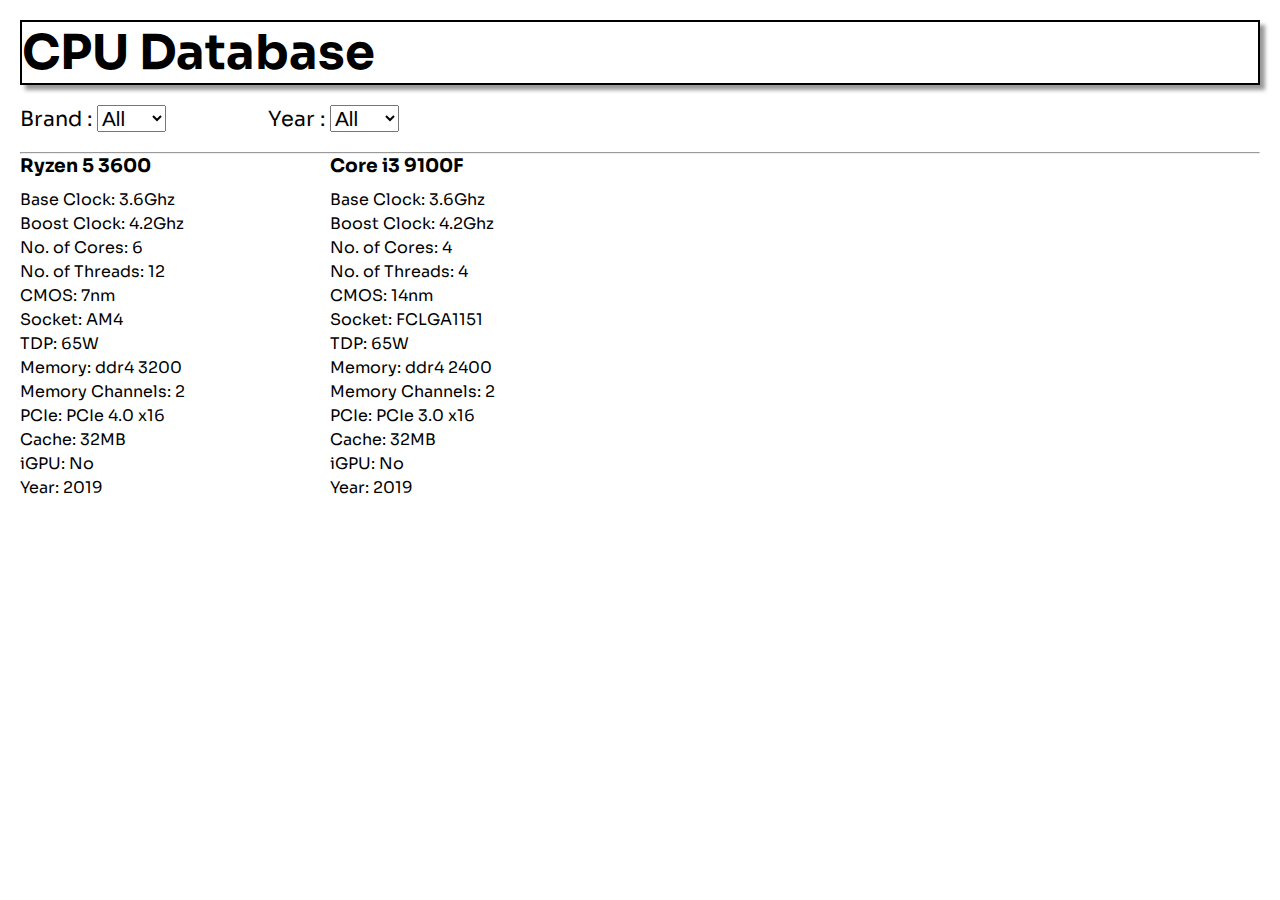
==== index.html @ 7ccb5e6c "Initial Build" ====
<!DOCTYPE html>
<html lang="en">
<head>
    <meta charset="UTF-8">
    <meta name="viewport" content="width=device-width, initial-scale=1.0">
    <link href="https://fonts.googleapis.com/css2?family=Sora&display=swap" rel="stylesheet">
    <link href="css/styles.css" rel="stylesheet">
    <title>CPU Database</title>
</head>
<body>
    <h1>CPU Database</h1>
    <div class="selects">
        <span>Brand :</span>
        <select name="brand" id="brand">
            <option value="amd intel">All</option>
            <option value="intel">Intel</option>
            <option value="amd">AMD</option>
        </select>
    </div>
    <div class="selects">
        <span>Year :</span>
        <select name="year" id="year">
            <option value="2019 2020">All</option>
            <option value="2019">2019</option>
            <option value="2020">2020</option>
        </select>
    </div>
    <div class="main-body">
        <hr>
        <div class="item-container">
            
        </div>
    </div>
    <script src="js/script.js"></script>
    <script src="js/ajax-util.js"></script>
</body>
</html>
---- css/styles.css ----
* {
    margin: 0px;
    padding: 0px;
}

body {
    padding-left: 20px;
    padding-right: 20px;
}

h1 {
    font-family: "Sora", sans-serif;
    margin-top: 20px;
    margin-bottom: 20px;
    font-size: 3em;
    border: 2px black solid;
    box-shadow: #999999 5px 5px 4px;
}

.selects {
    font-family: "Sora", sans-serif;
    font-size: 1.3em;
    float: left;
    width: calc(20%);
}

.selects select {
    font-size: 1em;
}

.main-body {
    padding-top: 20px;
    clear: both;
}

.main-body .cpu-item {
    line-height: 1.5em;
    font-family: "Sora", sans-serif;
    float: left;
    width: calc(25%);
}

.main-body .cpu-item h3 {
    padding-bottom: 10px;
}

@media only screen and (max-width: 991px) {
    .main-body .cpu-item {
        width: calc(33.33%);
    }
}

@media only screen and (max-width: 768px) {
    .main-body .cpu-item {
        width: calc(50%);
    }
}
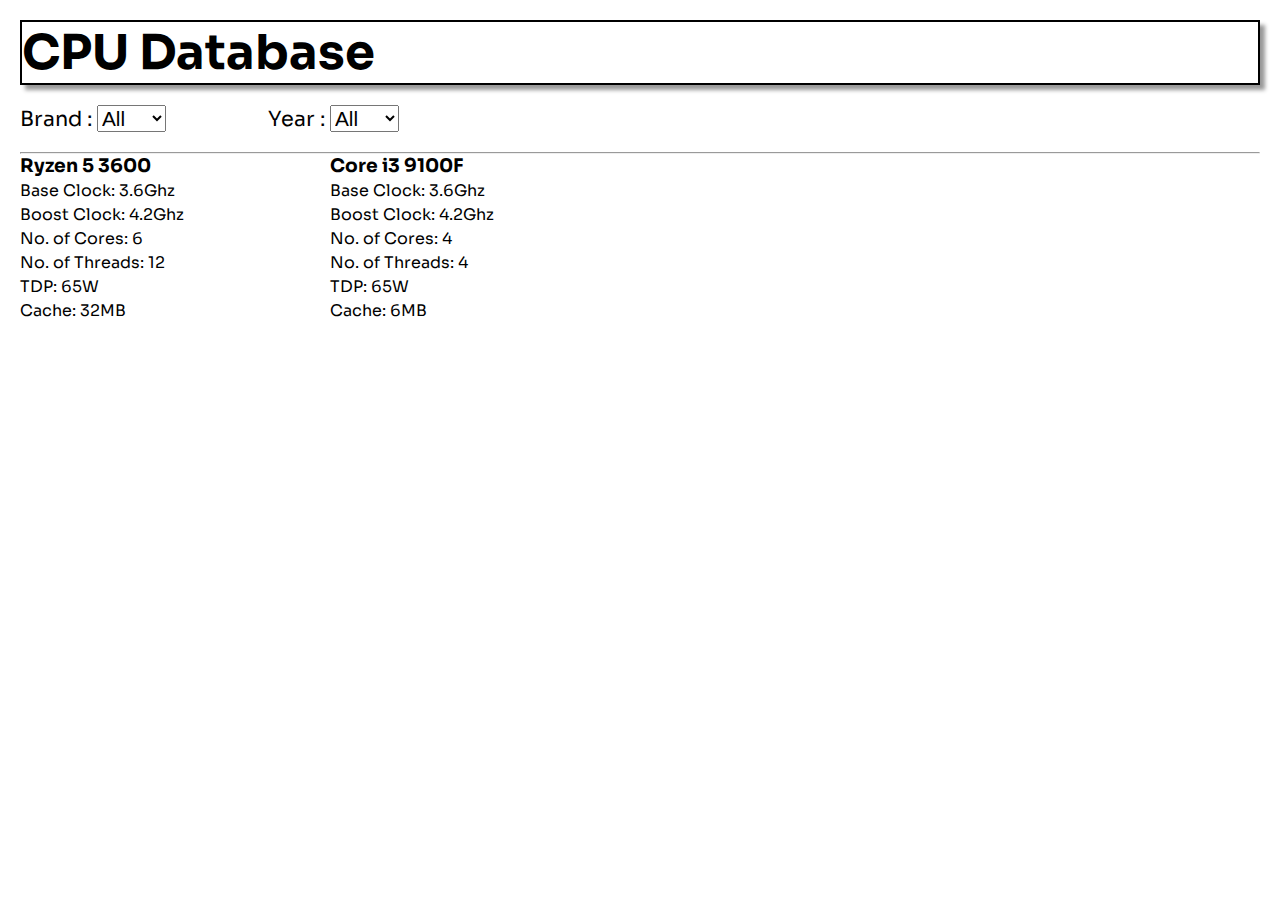
==== commit 22709105: "Changes" ====
--- a/index.html
+++ b/index.html
@@ -31,6 +31,14 @@
             
         </div>
     </div>
+    <div class="full-details">
+        <div class="x">
+            <a href="#">x</a>
+        </div>
+        <div class="full-details-con">
+            
+        </div>
+    </div>
     <script src="js/script.js"></script>
     <script src="js/ajax-util.js"></script>
 </body>
--- a/css/styles.css
+++ b/css/styles.css
@@ -4,12 +4,15 @@
 }
 
 body {
+    position: relative;
     padding-left: 20px;
     padding-right: 20px;
+    font-family: "Sora", sans-serif;
+    height: 100%;
+    min-height: calc(100vh - 20px);
 }
 
 h1 {
-    font-family: "Sora", sans-serif;
     margin-top: 20px;
     margin-bottom: 20px;
     font-size: 3em;
@@ -18,7 +21,6 @@
 }
 
 .selects {
-    font-family: "Sora", sans-serif;
     font-size: 1.3em;
     float: left;
     width: calc(20%);
@@ -35,13 +37,50 @@
 
 .main-body .cpu-item {
     line-height: 1.5em;
-    font-family: "Sora", sans-serif;
     float: left;
     width: calc(25%);
+    padding-bottom: 100px;
 }
 
 .main-body .cpu-item h3 {
+    display: inline;
     padding-bottom: 10px;
+    cursor: pointer;
+}
+
+.full-details {
+    position: absolute;
+    background-color: #dedede;
+    width: calc(100% - 100px);
+    height: calc(100vh - 100px);
+    padding: 50px;
+    margin: -20px;
+    display: none;
+    top: 0px;
+}
+.full-details section {
+    font-size: 2em;
+    line-height: 1.5;
+}
+
+.full-details section h3 {
+    padding-bottom: 20px;
+}
+.full-details .x {
+    color: black;
+    float: right;
+    font-size: 4em;
+    margin-top: -15px;
+}
+.full-details .x a, .full-details .x a:hover, .full-details .x a:active {
+    text-decoration: none;
+    color: black;
+
+}
+
+footer {
+    position: absolute;
+    bottom: 0px;
 }
 
 @media only screen and (max-width: 991px) {
@@ -54,4 +93,7 @@
     .main-body .cpu-item {
         width: calc(50%);
     }
+    .selects {
+        width: calc(50%);
+    }
 }